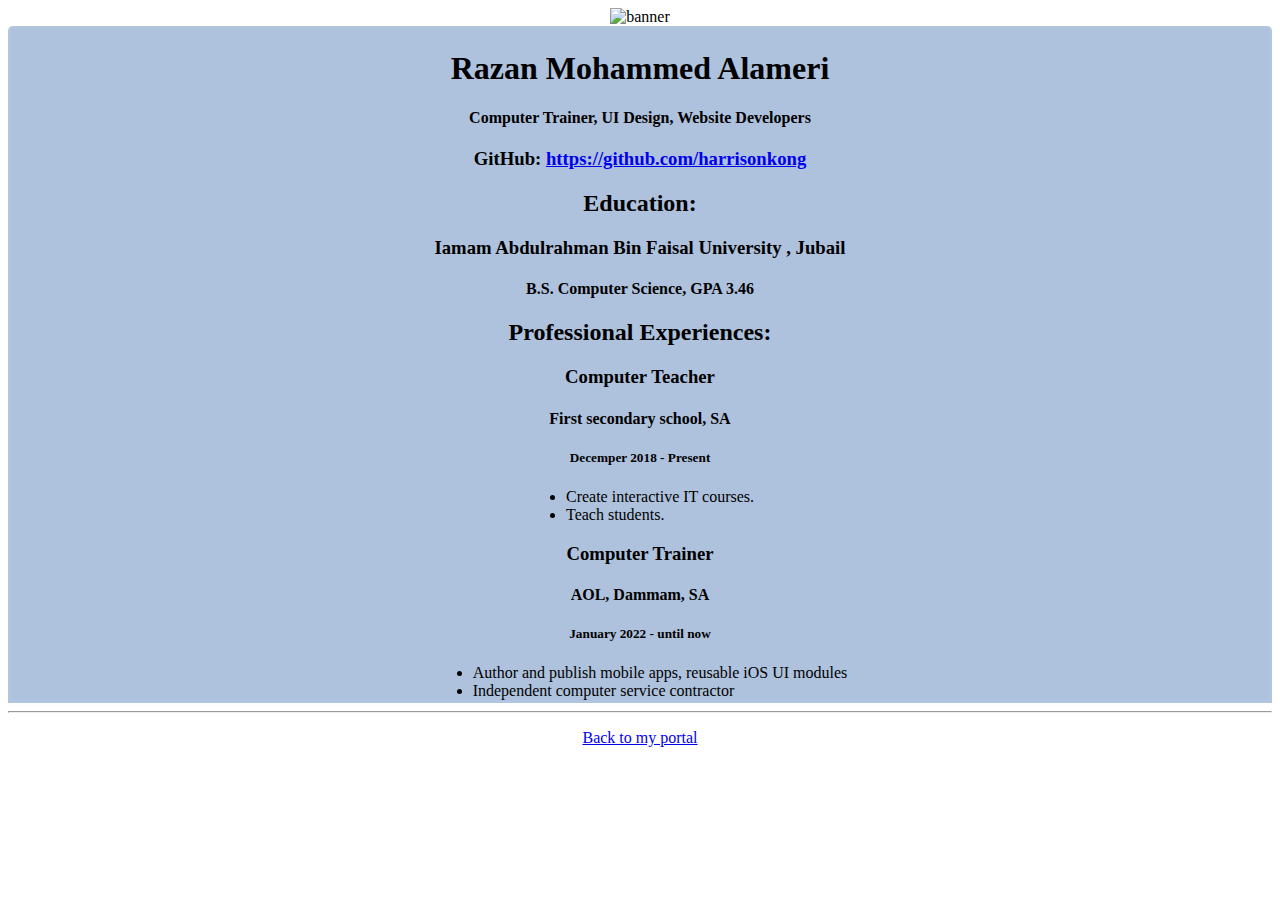
==== resume.html @ aa785e72 "Add files via upload" ====
<!DOCTYPE html>
<html>
    <head>
        <title>Razan Alameri Resume</title>
        <link rel="icon" href="C:\Users\razan\Downloads\favicon (1).ico">
        <link rel="stylesheet" href="css/master.css">
    <style>
        body{
            text-align: center;
        }

        ul {
            display: table;
            margin: 0 auto;
            text-align: left;
        }

        .co{
            background-color: #4d78b574;
                    border: 3px solid rgba(255, 255, 255, 0.049);
                    border-radius: 5px 5px 0 0;
        }
    </style>
    </head>
    <body>
        <img class="hero" src="C:\Users\razan\Downloads\Razan.png" width="300" alt="banner">
        <section class="co">
        <h1>Razan Mohammed Alameri</h1>
        <h4>Computer Trainer, UI Design, Website Developers </h4>
        
        <h3>GitHub: <a href="https://github.com/harrisonkong" target="_blank">https://github.com/harrisonkong</a></h3>

        <h2>Education:</h2>
    
        <h3>Iamam Abdulrahman Bin Faisal University , Jubail</h3>
        <h4>B.S. Computer Science, GPA 3.46</h4>
    
        <h2>Professional Experiences:</h2>
    
        <h3>Computer Teacher </h3>
        <h4>First secondary school, SA</h4>
        <h5>Decemper 2018 - Present</h5>
          <ul>
            <li>Create interactive IT courses.</li>
            <li>Teach students. </li>
          </ul>
    
        <h3>Computer Trainer</h3>
        <h4>AOL, Dammam, SA</h4>
        <h5>January 2022 - until now</h5>
          <ul>
            <li>Author and publish mobile apps, reusable iOS UI modules</li>
            <li>Independent computer service contractor</li>
          </ul>
        </section>

          <footer>
            <hr>
            <p><a href="index.html">Back to my portal</a><p>
            </footer>
    </body>
</html>
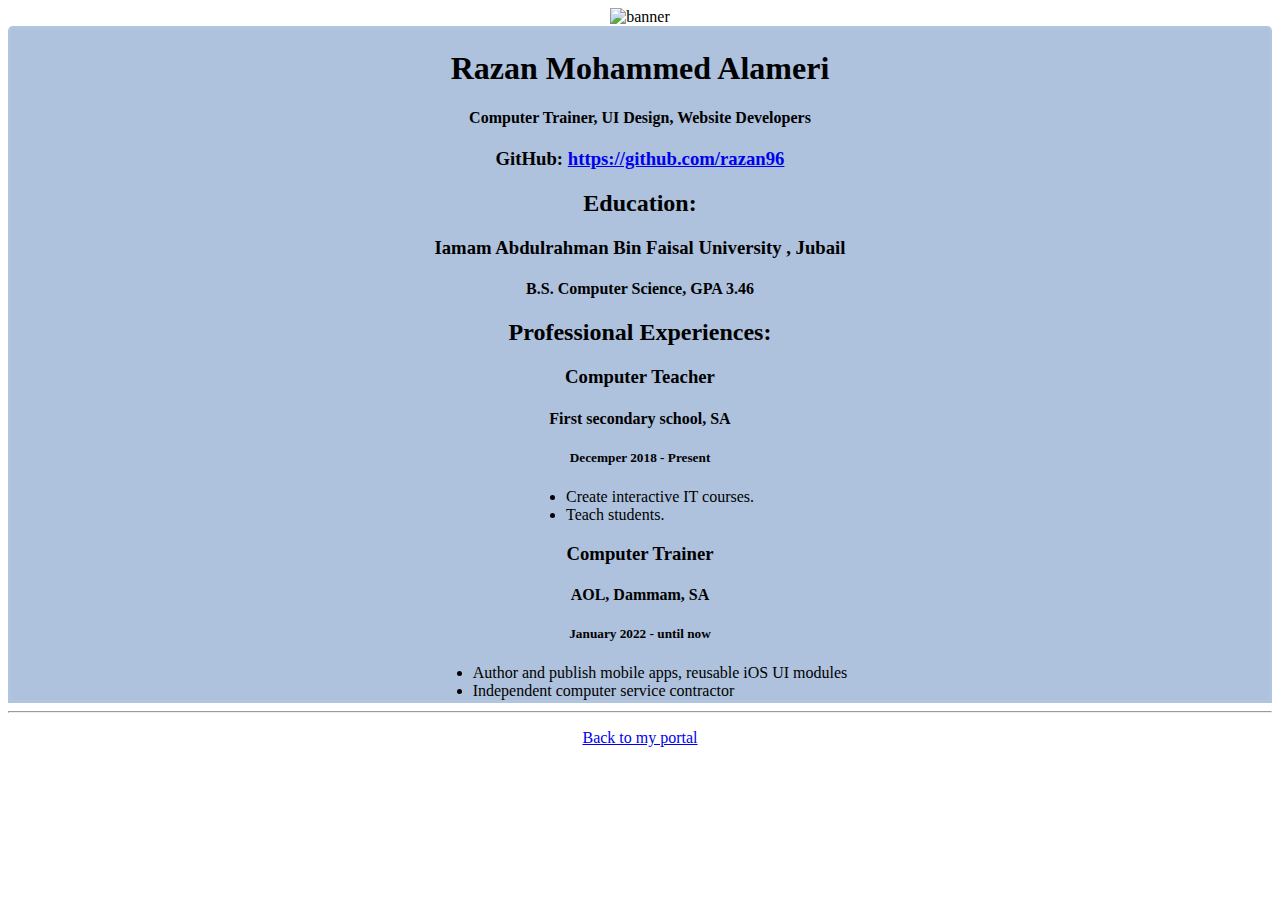
==== commit d4477f43: "Update resume.html" ====
--- a/resume.html
+++ b/resume.html
@@ -28,7 +28,7 @@
         <h1>Razan Mohammed Alameri</h1>
         <h4>Computer Trainer, UI Design, Website Developers </h4>
         
-        <h3>GitHub: <a href="https://github.com/harrisonkong" target="_blank">https://github.com/harrisonkong</a></h3>
+        <h3>GitHub: <a href="https://github.com/razan96" target="_blank">https://github.com/razan96</a></h3>
 
         <h2>Education:</h2>
     
@@ -59,4 +59,4 @@
             <p><a href="index.html">Back to my portal</a><p>
             </footer>
     </body>
-</html>+</html>
